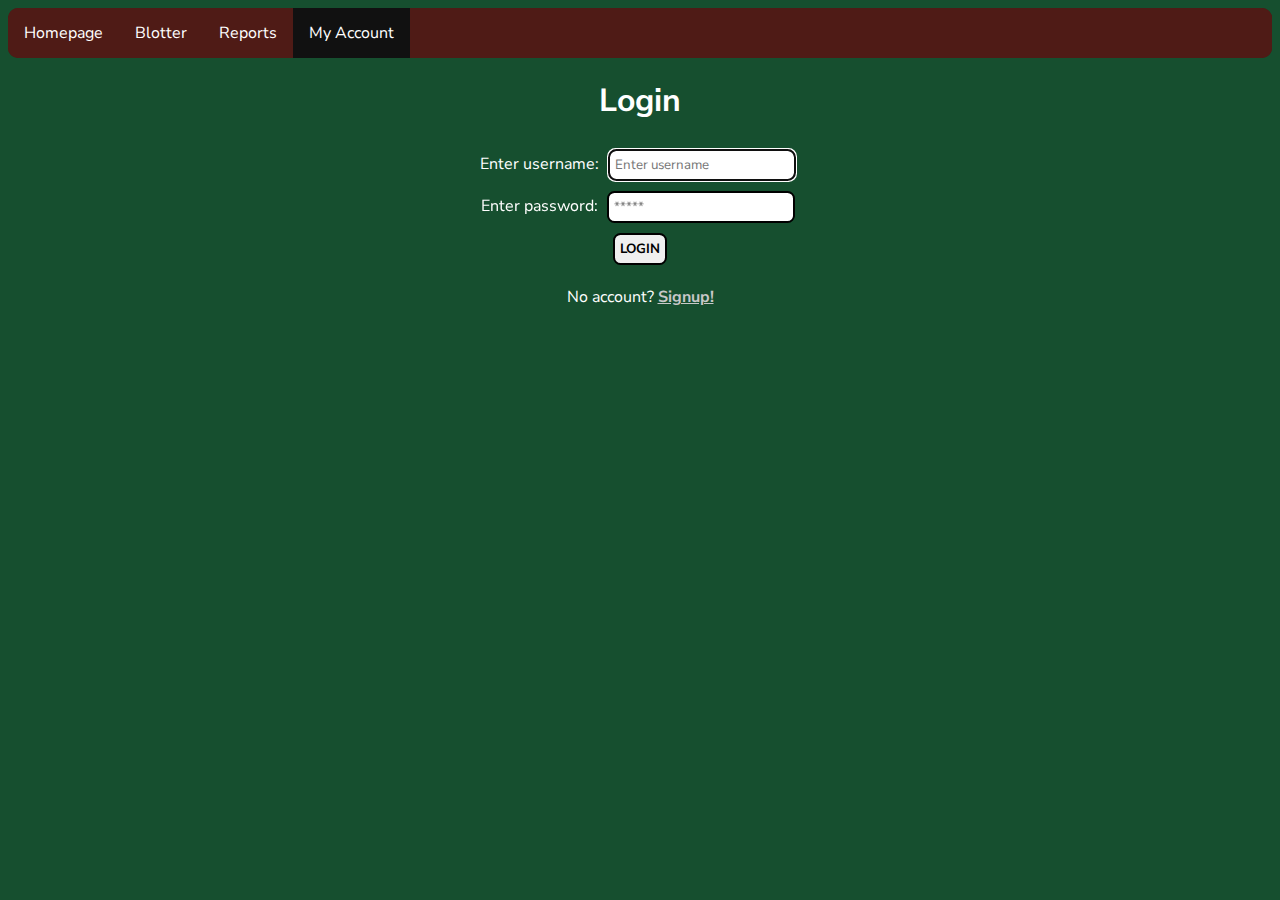
==== myaccount.html @ 00380a1b "upload files" ====
<!DOCTYPE html>
<html lang="en">
    <head>
        <meta charset="utf-8">
        <meta name="viewport" content="width=device-width, initial-scale=1">
        <link rel="preconnect" href="https://fonts.googleapis.com">
        <link rel="preconnect" href="https://fonts.gstatic.com" crossorigin>
        <link href="https://fonts.googleapis.com/css2?family=Nunito+Sans:ital,wght@0,200;0,300;0,400;0,500;0,600;0,700;0,800;0,900;0,1000;1,200;1,300;1,400;1,500;1,600;1,700;1,800;1,900;1,1000&display=swap" rel="stylesheet">
        <link rel="icon" href="favicon.ico" type="image/x-icon">
        <link rel="stylesheet" href="styles.css">
        <script src="jquery-3.6.4.js"></script>
        <title>My Account</title>
    </head>
    <body id="body-signup">
        <div class="div-nav">
            <nav class="nav-bar">
                <ul class="nav-ul">
                    <li class="nav-li"><a href="index.html">Homepage</a></li>
                    <li class="nav-li"><a href="blotter.html">Blotter</a></li>
                    <li class="nav-li"><a href="reports.html">Reports</a></li>
                    <li class="nav-li nav-li-active"><a href="myaccount.html">My Account</a></li>
                </ul>
            </nav>
        </div>
        <div class="body-main-div" id="myaccount-mainbodydiv">
            <div id="my-account-page">
                <h1 id="my-account-name" title="Name"></h1>
                <h2 id="my-account-username" title="Username"></h2>
                <h3 id="my-account-userid" title="User ID"></h3>
                <hr/>
                <div class="my-account-names">
                    <p id="my-account-lastname"><b>Last Name: </b><span class="my-account-content"></span></p>
                    <p id="my-account-firstname"><b>First Name: </b><span class="my-account-content"></span></p>
                </div>
                <div class="my-account-otherinfo">
                    <p id="my-account-address"><b>Address: </b><span class="my-account-content"></span></p>
                    <p id="my-account-age"><b>Age: </b><span class="my-account-content">__</span> years</p>
                    <p id="my-account-birthdate"><b>Date of Birth: </b><span class="my-account-content-date"></span></p>
                    <p id="my-account-regdate"><b>Date of Account Registration: </b><span class="my-account-content-uneditable"></span></p>
                </div>
                <div id="my-account-change-password"></div>
                <br>
                <div>
                    <button id="btnEditProfile" type="button" title="Edit profile">Edit</button>
                    <button id="btnSaveProfile" type="button" title="Save profile" disabled>Save</button>
                </div>
            </div>
            <button class="btnLogout" type="button" title="Logout">LOGOUT</button>
            <hr>
            <div class="user-transaction-history">
                <h3>Transaction History</h3>
                <div id="user-transaction-list">
                    
                </div>
            </div>
            <hr>
            <div class="danger-zone danger-div">
                <h3 class="danger-zone">DANGER ZONE!</h3>
            </div>
            <button id="delete" type="button" title="Delete account">DELETE MY ACCOUNT</button>
        </div>
        
        <!-- SCRIPT -->
        <script src="script.js"></script>
        <script src="access.js"></script>
        <script src="myaccount.js"></script>
    </body>
</html>
---- styles.css ----
html {
    background-color: #164F2F;
    color: white;
}
*, body {
    font-family: 'Google Sans', 'Segoe UI', 'Nunito Sans', 'Product Sans', sans-serif;
}
input, textarea, button {
    border-color: black;
    border-style: solid;
    border-radius: 7.5px;
    border-width: 2px;
    margin: 5px;
    padding: 5px;
}
button {
    font-weight: bold;
    cursor: pointer;
    transition: all 0.3s ease;
}
button:hover {
    color: white;
    background-color: rgb(50, 50, 50);
}
div, nav {
    border-radius: 10px;
}
/**/
.body-main-div {
    text-align: center;
    justify-content: center;
}
.div-homepage-wall, .homepage-wall-post {
    display: flex;
    flex-direction: column;
    justify-content: space-around;
    align-items: center;  
}
.justify-text {
    text-align: justify;
    width: 60%;
}
.homepage-wall-post {    
    background-color: #2F5C43;
    margin: 10px;
    padding: 10px;
}
.homepage-wall-post p {
    margin-top: 0.2em;
    margin-bottom: 0.2em;
    line-height: 1.5em;
}
.div-homepage-wall {
    margin: 10px;
    padding: 10px;
    background-color: #0F3620;
}
.embed-fb-post {
    color: white;
}
/**/
.account-reminder a {
    color: rgb(200, 200, 200);
    text-decoration: underline;
    font-weight: bold;
}
/**/
.div-report {
    justify-content: center;
    align-items: center;
    text-align: center;
}
.generate-report {
    text-align: justify;
    height: 100px;
    width: 90%;
}
.user-report-div {
    border-radius: 10px;
    background-color: #1e1e1e;
    padding: 10px;
    margin: 10px;
}
.gr-label {
    text-align: left;
}
.gr-label-textarea {
    text-align: left;
}
.report-content-edit-textarea {
    width: 80%;
}
#caution a {
    color: white;
}
input#report-address {
    width: 80%;
}
.user-report-div button {
    transition: all 0.3s ease;
    font-weight: bold;
    width: 60px;
}
.report-edit:hover {
    color: white;
    background-color: green;
}
.report-delete:hover {
    color: white;
    background-color: red;
}
.report-content {
    margin-top: 10px;
    margin-bottom: 10px;
}
/* My Account */
#my-account-page {
    margin: 10px;
    padding: 20px;
    background-color: #1e1e1e;
    justify-content: center;
}

#my-account-page legend {
    text-align: left;
}
.my-account-names fieldset {
    display: inline-block;
}
.my-account-address fieldset {
    width: 50%;
}
.my-account-names, .my-account-otherinfo {
    justify-content: center;
    text-align: left;
}
.transaction-list, .transaction-list-item {
    text-align: left;
}
/**/
#reportingas {
    color: antiquewhite;
}
.btnLogout {
    cursor: pointer;
}
.btnLogout:hover {
    background-color: red;
    color: white;
}
#delete:hover {
    background-color: red;
    color: white;
}
a {
    border-radius: 5px;
    color: white;
    transition: all 0.3s;
}
a.hyperlinkCustom:hover {
    background-color: #1e1e1e;
}
a.btnLogout:hover {
    background-color: red;
}
.danger-zone {
    color: red;
    font-weight: bold;
    -webkit-text-stroke-color: white;
    text-decoration: underline white;
}
/* navbar */
.div-nav, .nav-bar {
    margin: 0px;
    padding: 0px;
    overflow: hidden;
    background-color: #4F1B16;
    position: -webkit-sticky; /* Safari */
    position: sticky;
    top: 0px;
}
.nav-ul {
    list-style-type: none;
    text-align: center;
    margin: 0;
    padding: 0;
    overflow: hidden;
    background-color: #4F1B16;
    position: -webkit-sticky; /* Safari */
    position: sticky;
    top: 0;
}
.nav-li {
    text-align: center;
    float: left;
}
.nav-li a {
    display: block;
    color: white;
    text-align: center;
    padding: 14px 16px;
    text-decoration: none;
}
.nav-li a:hover {
    background-color: #101;
}
.nav-li-active {
    background-color: #111;
}
/* CSS properties that change placeholder text style when a certain value */
input[placeholder="Required field"]::placeholder {
    font-weight: bold;
    color: red;
}
input[placeholder="Already exists!"]::placeholder {
    font-weight: bold;
    color: red;
}
input[placeholder="Invalid input!"]::placeholder {
    font-weight: bold;
    color: red;
}
input[placeholder="Invalid characters!"]::placeholder {
    font-weight: bold;
    color: red;
}
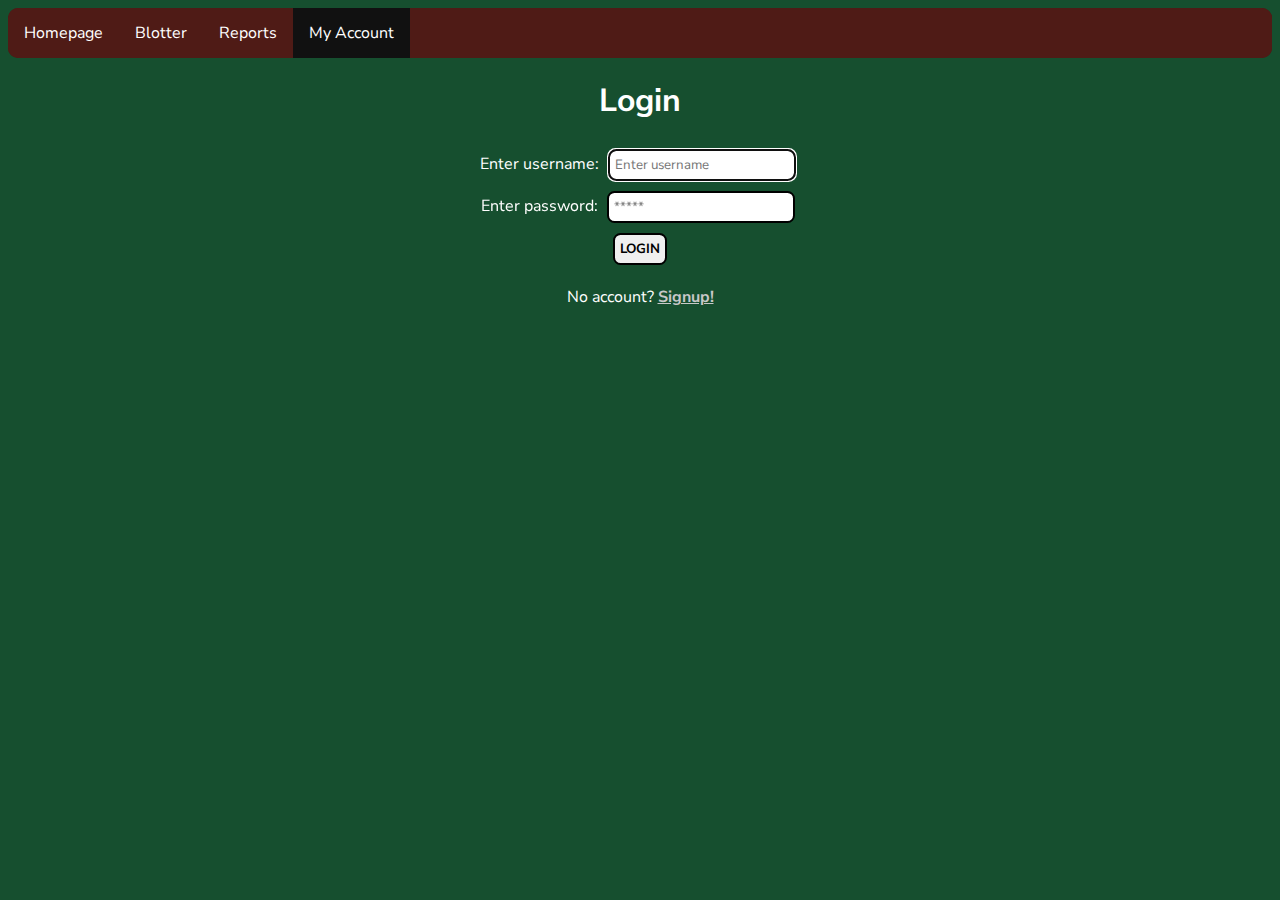
==== commit af36ab5d: "ae" ====
--- a/myaccount.html
+++ b/myaccount.html
@@ -11,7 +11,7 @@
         <script src="jquery-3.6.4.js"></script>
         <title>My Account</title>
     </head>
-    <body id="body-signup">
+    <body id="body-myaccount">
         <div class="div-nav">
             <nav class="nav-bar">
                 <ul class="nav-ul">
